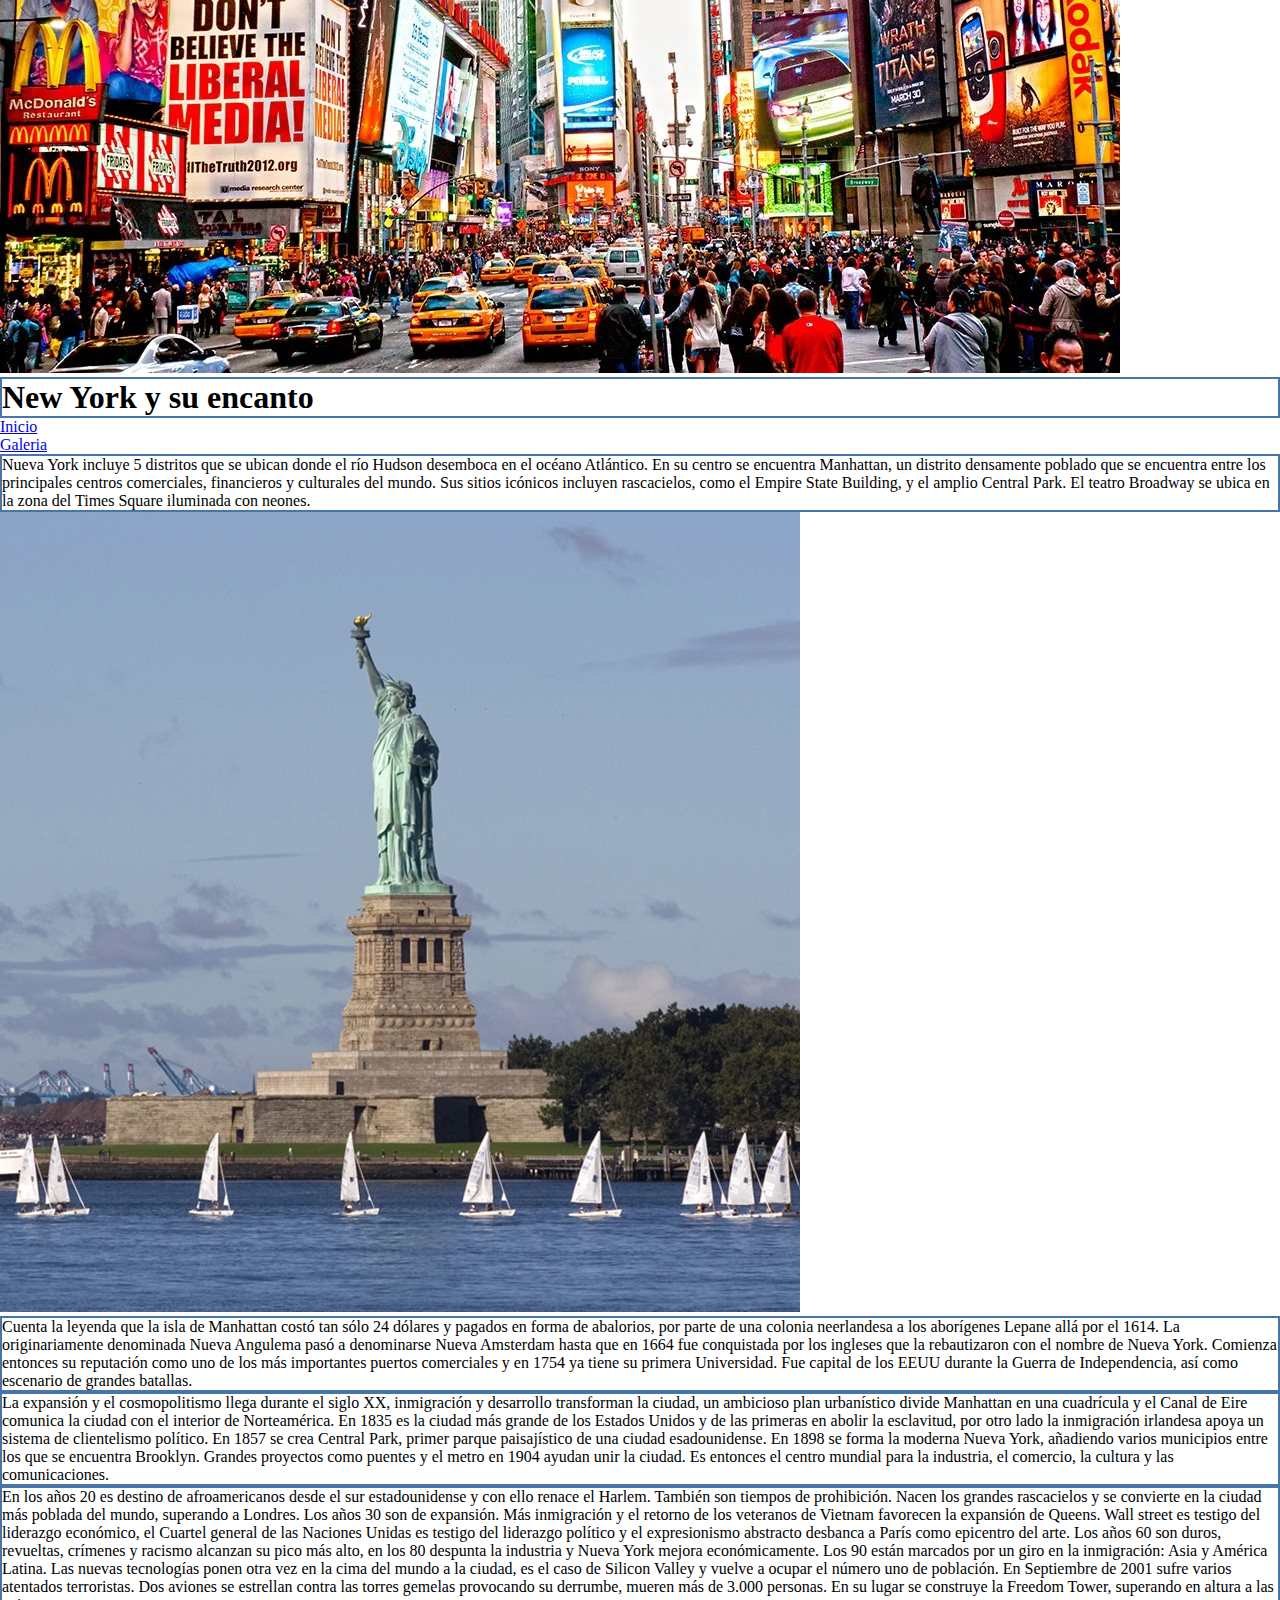
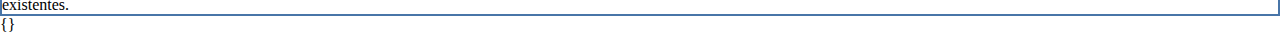
==== index.html @ b5753e75 "desafio clase 11" ====
<!DOCTYPE html>
<html lang="en">
<head>
    <meta charset="UTF-8">
    <meta http-equiv="X-UA-Compatible" content="IE=edge">
    <meta name="viewport" content="width=device-width, initial-scale=1.0">
    <link href="https://cdn.jsdelivr.net/npm/bootstrap@5.1.3/dist/css/bootstrap.min.css" rel="stylesheet" integrity="sha384-1BmE4kWBq78iYhFldvKuhfTAU6auU8tT94WrHftjDbrCEXSU1oBoqyl2QvZ6jIW3" crossorigin="anonymous">
    <link rel="stylesheet" href="./style.css">
    <title>Bootstraps</title>
</head>
<body>

<div>
    <img src="imagenes/img2.webp" class="img-fluid" alt="banner">
</div>

    <header> <h1>
       <p class="text-center">New York y su encanto</p>
    </h1>
    </header> 

    <ul class="nav nav-tabs">
        <li class="nav-item">
          <a class="nav-link active" aria-current="page" href="index.html">Inicio</a>
        </li>
        <li class="nav-item">
          <a class="nav-link" href="galeria.html">Galeria</a>
        </li>
      </ul>


    <p>Nueva York incluye 5 distritos que se ubican donde el río Hudson desemboca en el océano Atlántico. En su centro se encuentra Manhattan, un distrito densamente poblado que se encuentra entre los principales centros comerciales, financieros y culturales del mundo. Sus sitios icónicos incluyen rascacielos, como el Empire State Building, y el amplio Central Park. El teatro Broadway se ubica en la zona del Times Square iluminada con neones.</p>
                <div class="clearfix">
                    <img src="imagenes/img7.jpg" class="col-md-6 float-md-end mb-3 ms-md-3" alt="imgtexto">
                  
                    <p>
                        Cuenta la leyenda que la isla de Manhattan costó tan sólo 24 dólares y pagados en forma de abalorios, por parte de una colonia neerlandesa a los aborígenes Lepane allá por el 1614. La originariamente denominada Nueva Angulema pasó a denominarse Nueva Amsterdam hasta que en 1664 fue conquistada por los ingleses que la rebautizaron con el nombre de Nueva York.

                        Comienza entonces su reputación como uno de los más importantes puertos comerciales y en 1754 ya tiene su primera Universidad. Fue capital de los EEUU durante la Guerra de Independencia, así como escenario de grandes batallas.
                    </p>
                  
                    <p>
                        La expansión y el cosmopolitismo llega durante el siglo XX, inmigración y desarrollo transforman la ciudad, un ambicioso plan urbanístico divide Manhattan en una cuadrícula y el Canal de Eire comunica la ciudad con el interior de Norteamérica. En 1835 es la ciudad más grande de los Estados Unidos y de las primeras en abolir la esclavitud, por otro lado la inmigración irlandesa apoya un sistema de clientelismo político. En 1857 se crea Central Park, primer parque paisajístico de una ciudad esadounidense.

                        En 1898 se forma la moderna Nueva York, añadiendo varios municipios entre los que se encuentra Brooklyn. Grandes proyectos como puentes y el metro en 1904 ayudan unir la ciudad. Es entonces el centro mundial para la industria, el comercio, la cultura y las comunicaciones.
                    </p>
                  
                    <p>
                        En los años 20 es destino de afroamericanos desde el sur estadounidense y con ello renace el Harlem. También son tiempos de prohibición. Nacen los grandes rascacielos y se convierte en la ciudad más poblada del mundo, superando a Londres.

                        Los años 30 son de expansión. Más inmigración y el retorno de los veteranos de Vietnam favorecen la expansión de Queens. Wall street es testigo del liderazgo económico, el Cuartel general de las Naciones Unidas es testigo del liderazgo político y el expresionismo abstracto desbanca a París como epicentro del arte.
                        
                        Los años 60 son duros, revueltas, crímenes y racismo alcanzan su pico más alto, en los 80 despunta la industria y Nueva York mejora económicamente. Los 90 están marcados por un giro en la inmigración: Asia y América Latina. Las nuevas tecnologías ponen otra vez en la cima del mundo a la ciudad, es el caso de Silicon Valley y vuelve a ocupar el número uno de población.
                        
                        En Septiembre de 2001 sufre varios atentados terroristas. Dos aviones se estrellan contra las torres gemelas provocando su derrumbe, mueren más de 3.000 personas. En su lugar se construye la Freedom Tower, superando en altura a las existentes.
                    </p>
                  </div>


{}

    <script src="https://cdn.jsdelivr.net/npm/bootstrap@5.1.3/dist/js/bootstrap.bundle.min.js" integrity="sha384-ka7Sk0Gln4gmtz2MlQnikT1wXgYsOg+OMhuP+IlRH9sENBO0LRn5q+8nbTov4+1p" crossorigin="anonymous"></script>
</body>
</html>
---- style.css ----
*{
    margin: 0%;
    padding: 0%;
}

p{
    border: 2px solid rgb(72, 117, 168);
}
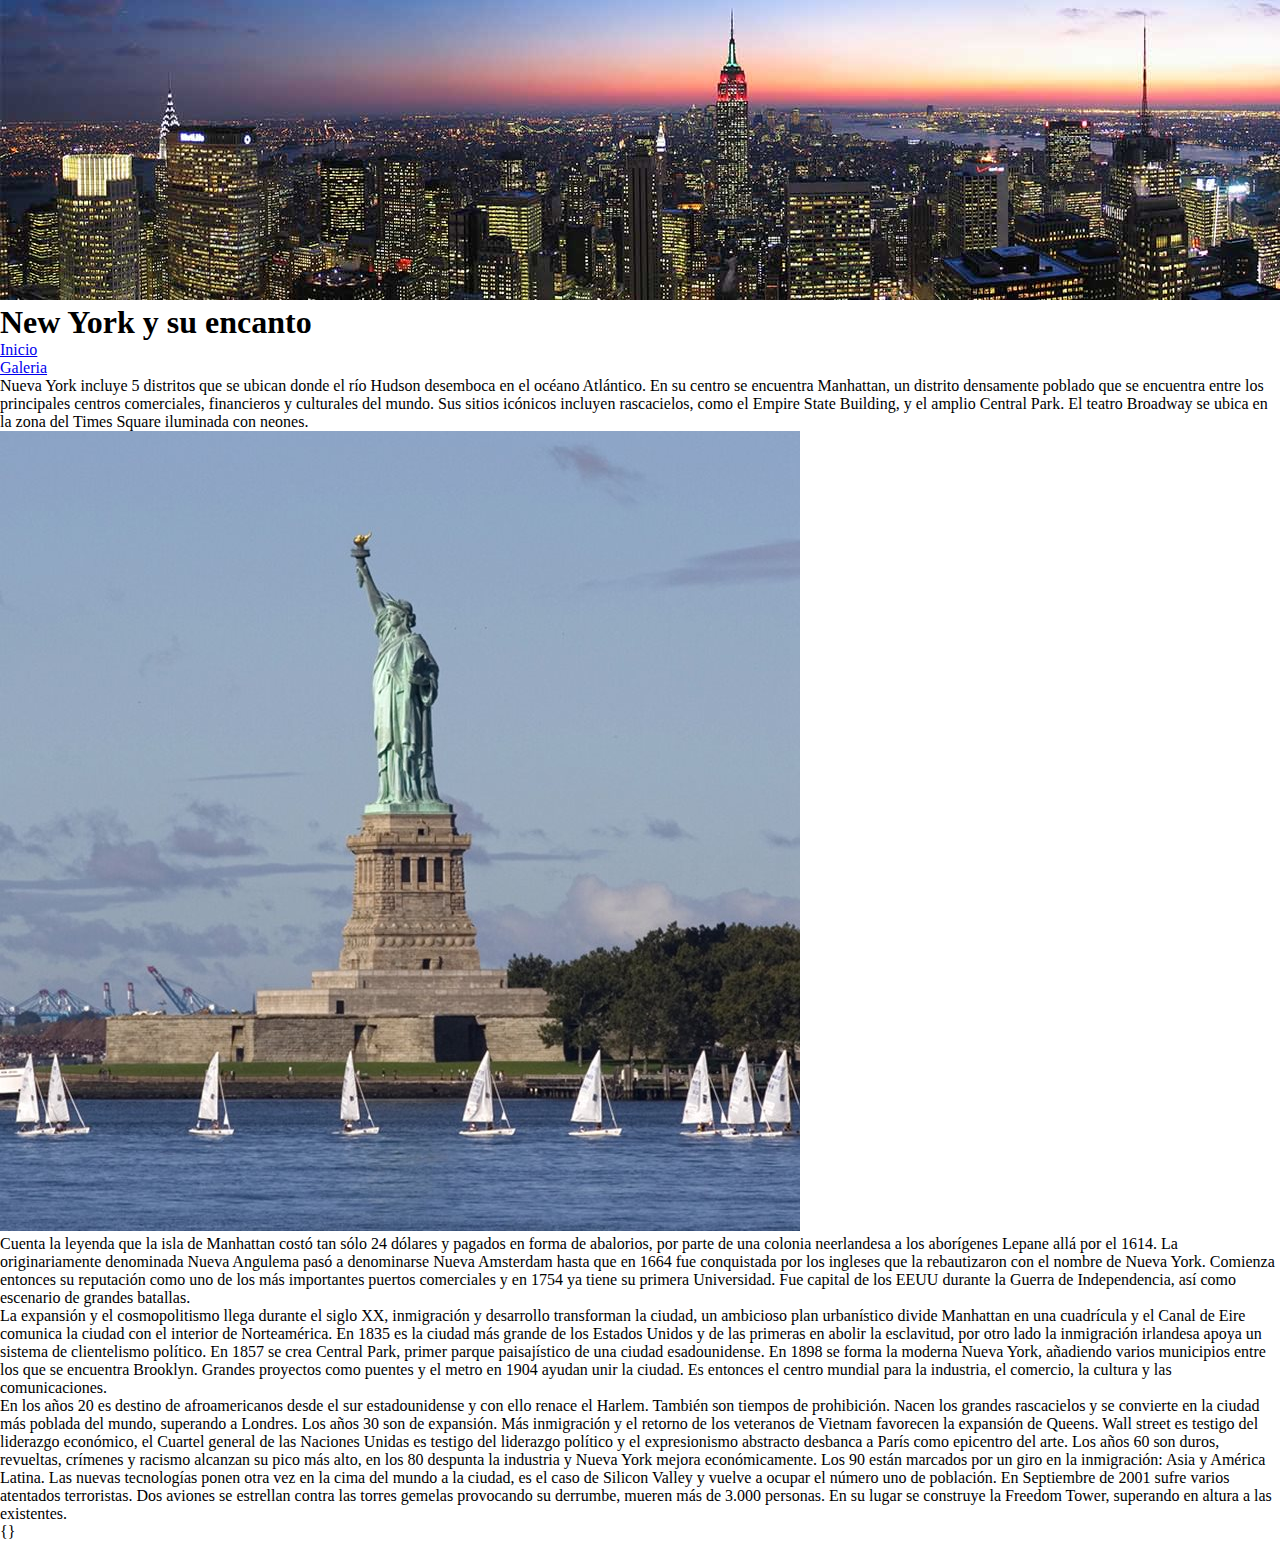
==== commit e5e93e26: "ultimo cambio" ====
--- a/index.html
+++ b/index.html
@@ -10,8 +10,8 @@
 </head>
 <body>
 
-<div>
-    <img src="imagenes/img2.webp" class="img-fluid" alt="banner">
+    <div>
+    <img src="imagenes/banner.jpg" class="img-fluid" alt="banner">
 </div>
 
     <header> <h1>
--- a/style.css
+++ b/style.css
@@ -2,8 +2,6 @@
 *{
     margin: 0%;
     padding: 0%;
+    
 }
 
-p{
-    border: 2px solid rgb(72, 117, 168);
-}
